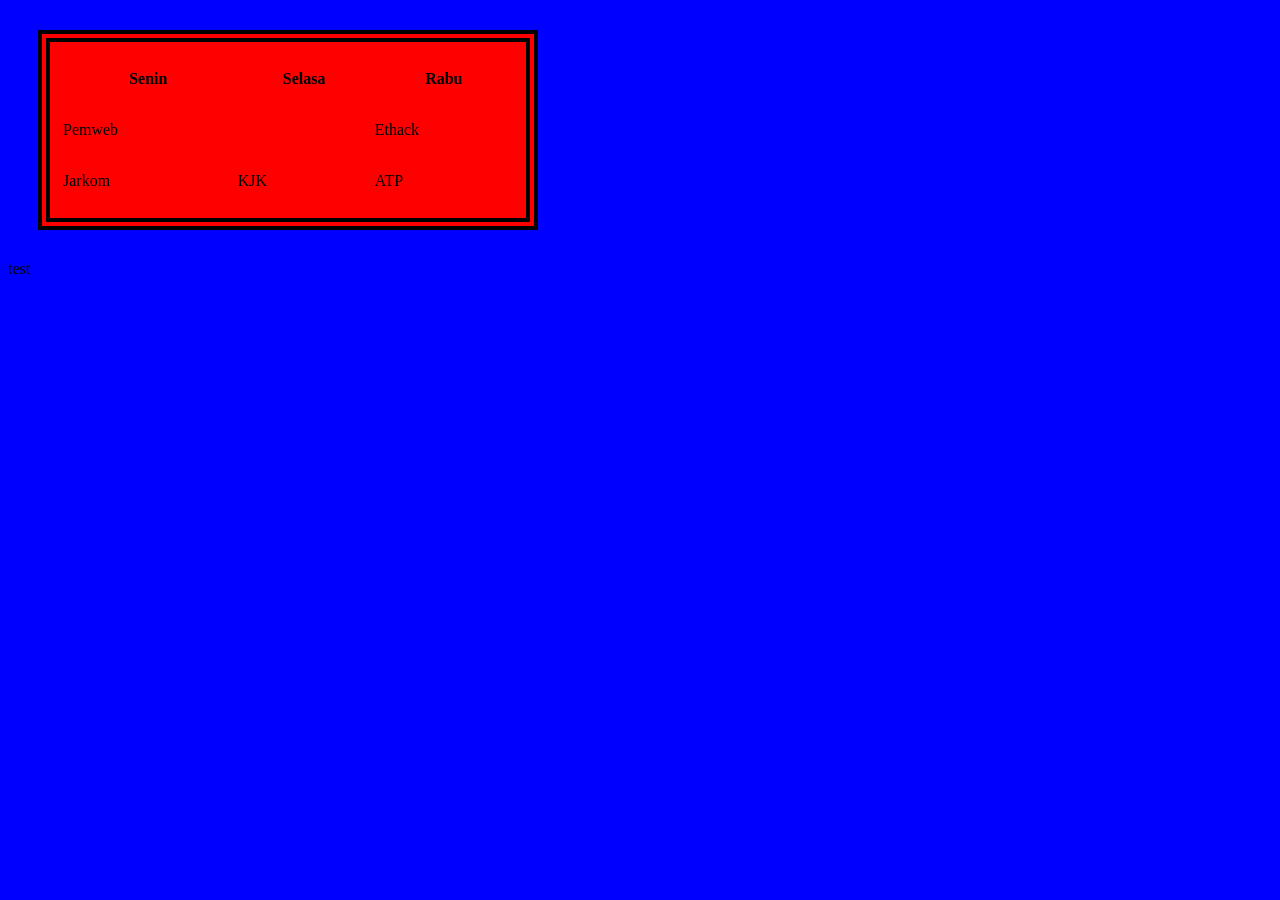
==== Modul 1/index.html @ 9323ed00 "Init Added the table section" ====
<!DOCTYPE html>
<html>
	<head>
    	<link rel="stylesheet" href="style.css" />
	</head>
	<body>
		<div id="table">
			<table>
				<tr>	<th>Senin</th> <th>Selasa</th> <th>Rabu</th> </tr>
				<tr><td>Pemweb</td> <td></td> <td>Ethack</td> </tr>
				<tr><td>Jarkom</td> <td>KJK</td> <td>ATP</td> </tr>
			</table>
		</div>
		<p>test</p>
	</body>
</html>
---- Modul 1/style.css ----
body {
	background-color: blue;
}

table {
	background-color: red;
	width: 500px;
	height: 200px;
	border: 12px double;
	padding: 10px;
	margin: 30px;
}
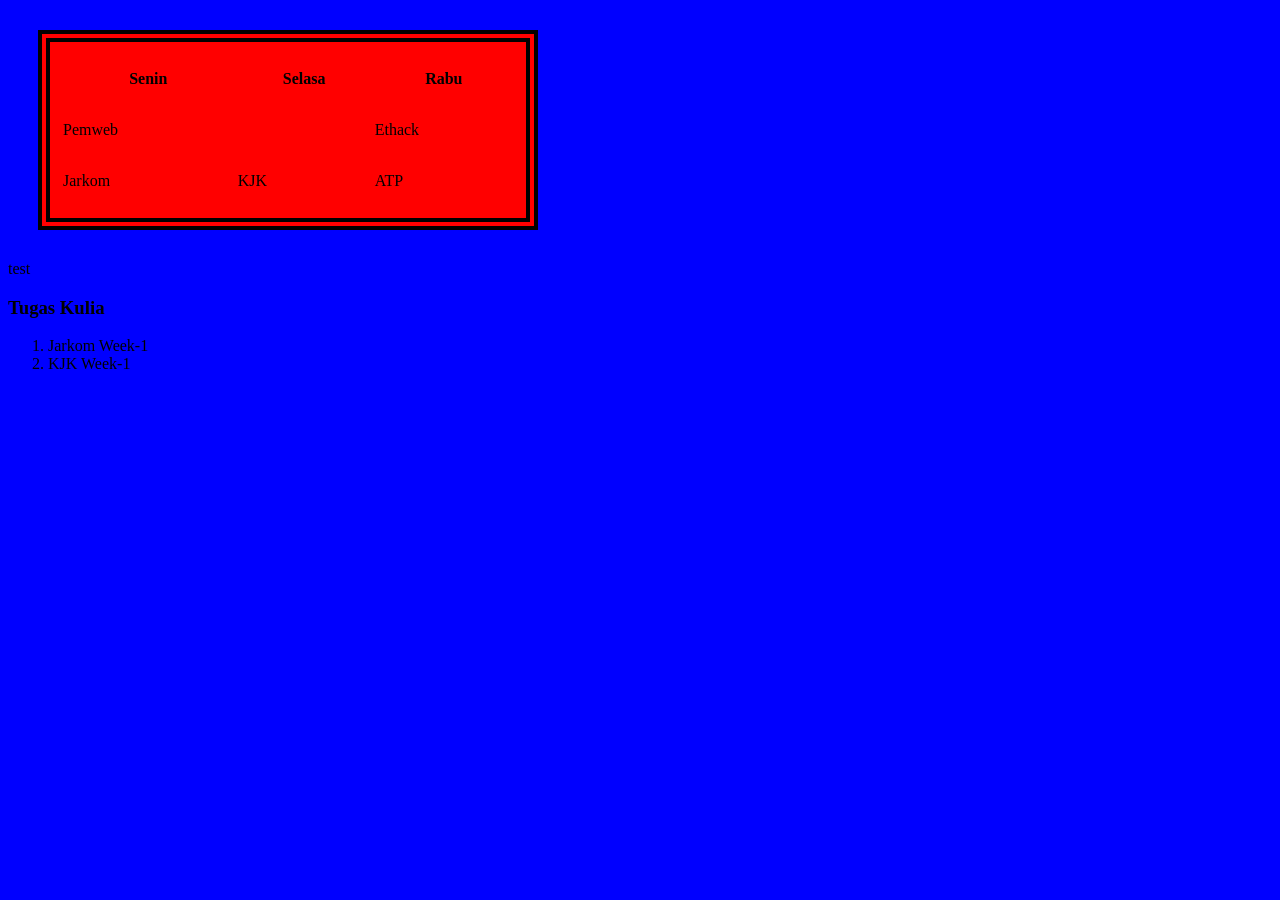
==== commit 5b19c869: "update" ====
--- a/Modul 1/index.html
+++ b/Modul 1/index.html
@@ -12,5 +12,15 @@
 			</table>
 		</div>
 		<p>test</p>
+
+		<div id="list">
+			<h3>Tugas Kulia</h3>
+			<ol>
+				<li>Jarkom Week-1</li>
+				<li>KJK Week-1</li>
+			</ol>
+
+			<h3></h3>
+		</div>
 	</body>
 </html>
--- a/Modul 1/style.css
+++ b/Modul 1/style.css
@@ -10,3 +10,5 @@
 	padding: 10px;
 	margin: 30px;
 }
+
+
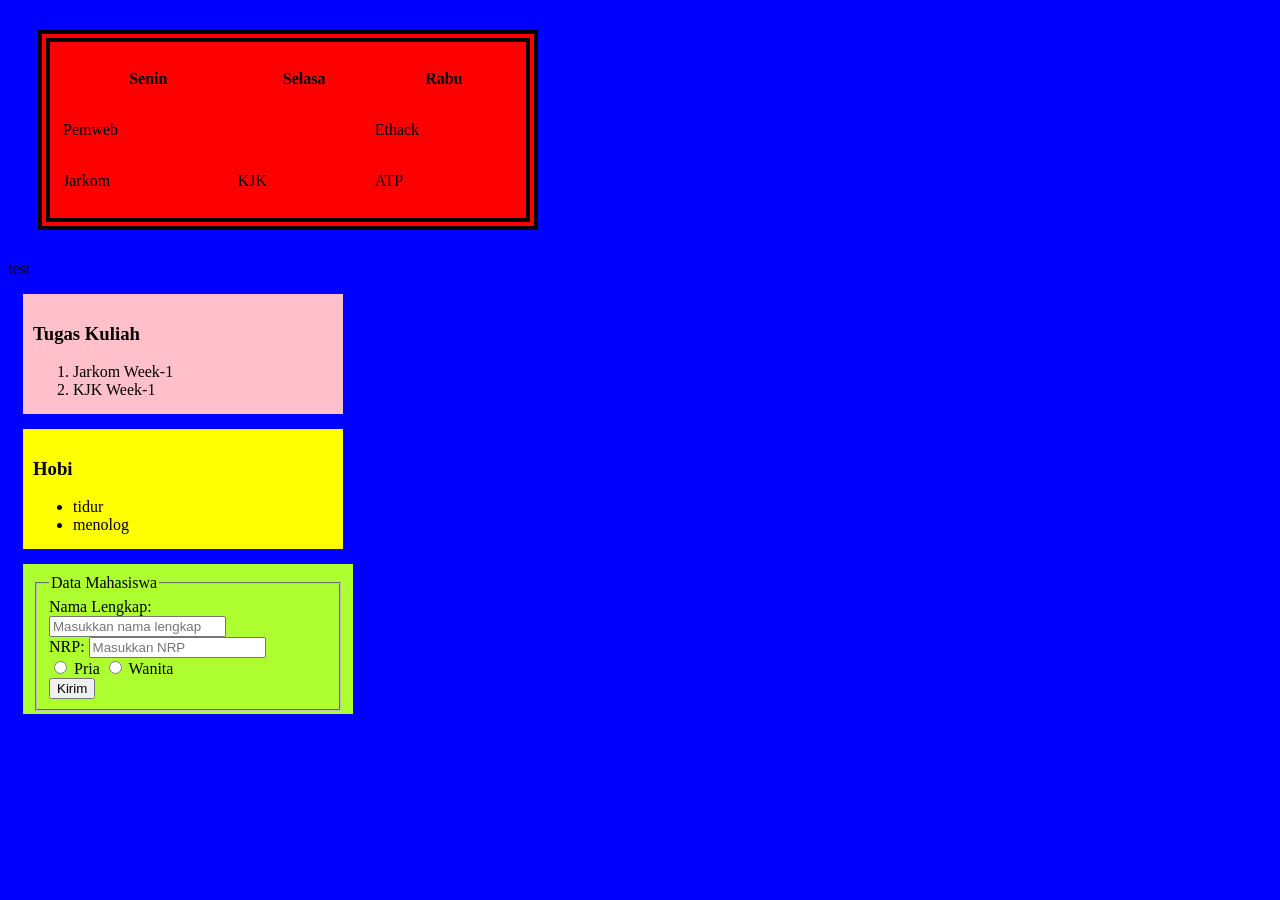
==== commit e8dec7cd: "update" ====
--- a/Modul 1/index.html
+++ b/Modul 1/index.html
@@ -14,13 +14,54 @@
 		<p>test</p>
 
 		<div id="list">
-			<h3>Tugas Kulia</h3>
+			<h3>Tugas Kuliah</h3>
 			<ol>
 				<li>Jarkom Week-1</li>
 				<li>KJK Week-1</li>
 			</ol>
+		</div>
+	
+		<div id="Unordered">
+			<h3>Hobi</h3>
+			<ul>
+				<li>tidur</li>
+				<li>menolog</li>
+			</ul>	
+		</div>
 
-			<h3></h3>
+		<div id="form">
+			<form action="/submit" method="POST">
+  <fieldset>
+    <legend>Data Mahasiswa</legend>
+
+    <label for="name">Nama Lengkap:</label>
+    <input
+      type="text"
+      id="name"
+      name="name"
+      placeholder="Masukkan nama lengkap"
+      required
+    />
+
+    <br />
+    <label for="NRP">NRP:</label>
+    <input
+      type="text"
+      id="NRP"
+      name="NRP"
+      placeholder="Masukkan NRP"
+      required
+    />
+
+    <br />
+    <input type="radio" id="Pria" name="Gender" value="Pria">
+  <label for="Pria">Pria</label>
+	<input type="radio" id="Wanita" name="Gender" value="Wanita">
+  <label for="Wanita">Wanita</label>
+    <br />
+    <button type="submit">Kirim</button>
+  </fieldset>
+</form>
 		</div>
 	</body>
 </html>
--- a/Modul 1/style.css
+++ b/Modul 1/style.css
@@ -11,4 +11,29 @@
 	margin: 30px;
 }
 
+#list {
+	background-color: pink;
+	width: 300px;
+	height: 100px;
+	border: 10px;
+	padding: 10px;
+	margin: 15px;
+}
 
+#Unordered {
+	background-color: yellow;
+	width: 300px;
+	height: 100px;
+	border: 10px;
+	padding: 10px;
+	margin: 15px;
+}
+
+#form {
+	background-color: greenyellow;
+	width: 310px;
+	height: 130px;
+	border: 10px;
+	padding: 10px;
+	margin: 15px;
+}
